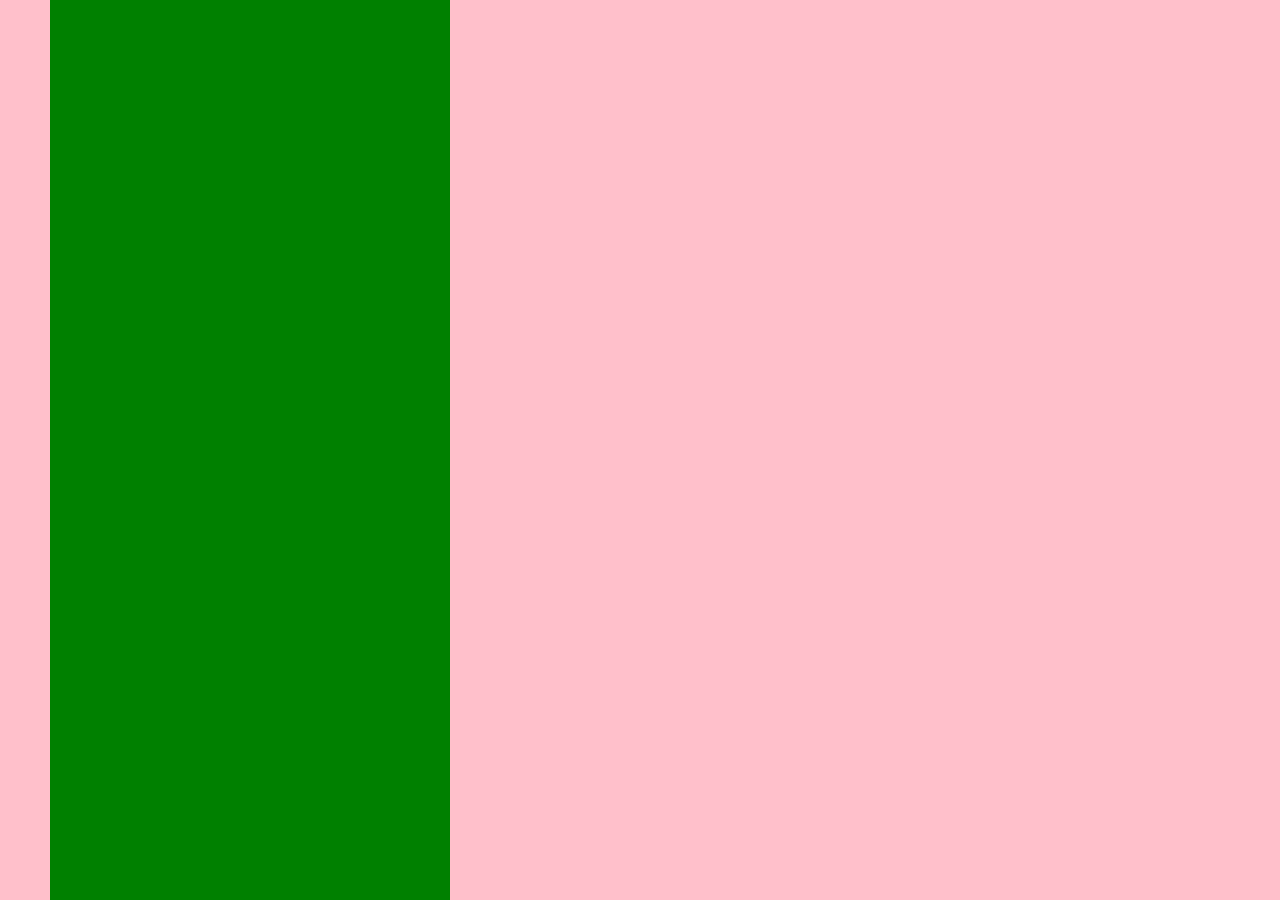
==== section-2/index.html @ b0342b82 "more init stuff" ====
<html>
<head>
	<title>Project Name</title>
	<!-- CSS -->
	<link rel="stylesheet" href="style.css" type="text/css" charset="utf-8" />
	<!-- jQuery Library -->
	<script src="scripts/jquery.js"></script>
	<!-- jQuery UI Library -->
	<script src="scripts/jquery-ui.js"></script>
	<!-- JS Libraries -->
	<script src="scripts/plugins.js"></script>
	<!-- Custom JS Script -->
	<script src="scripts/app.js"></script>
</head>
<body>
	<div id="box"></div>
</body>
</html>
---- section-2/style.css ----
body {
  background: pink;
}

#box {
  position: fixed;
  top: 0;
  left: 50;
  width: 400px;
  height: 100%;
  background: green;
}

/* DON'T DELETE THIS */

html {
  box-sizing: border-box;
  -moz-box-sizing: border-box;
  -webkit-box-sizing: border-box;
}

*,*:before,*:after {
  box-sizing: inherit;
  -moz-box-sizing: inherit;
  -webkit-box-sizing: inherit;
}

body {
  margin: 0;
}

/* Clear Float */

.cf:before,.cf:after {
  content: " ";
  /* 1 */
  display: table;
  /* 2 */
}

.cf:after {
  clear: both;
}

.cf {
  *zoom: 1;
}
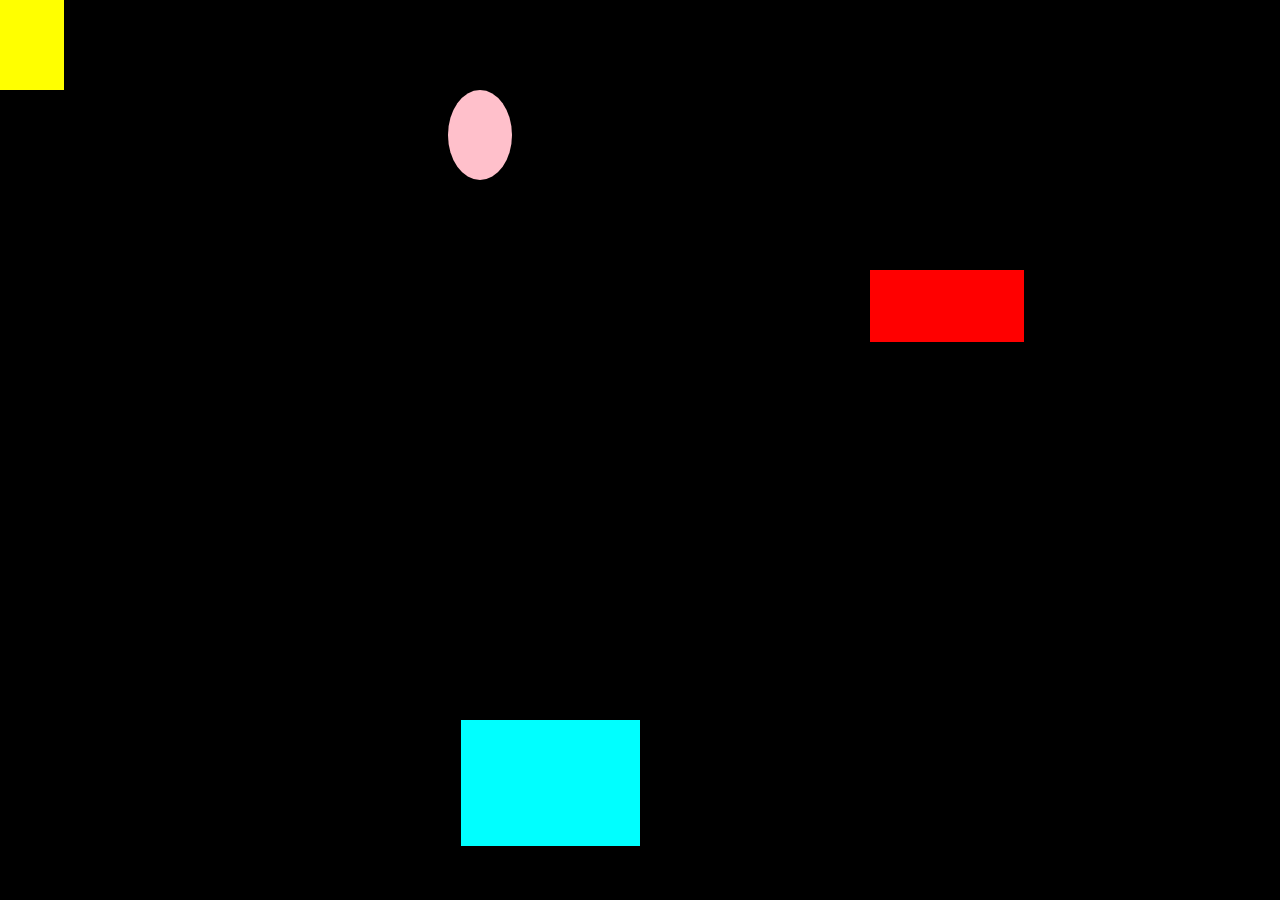
==== commit 175857d0: "emilys 2 sites" ====
--- a/section-2/index.html
+++ b/section-2/index.html
@@ -1,6 +1,6 @@
 <html>
 <head>
-	<title>Project Name</title>
+	<title>Dancing</title>
 	<!-- CSS -->
 	<link rel="stylesheet" href="style.css" type="text/css" charset="utf-8" />
 	<!-- jQuery Library -->
@@ -13,6 +13,15 @@
 	<script src="scripts/app.js"></script>
 </head>
 <body>
-	<div id="box"></div>
+
+<div class="container">
+	<div class="person-1"></div>
+	<div class="person-2"></div>
+	<div class="person-3"></div>
+</div>
+
+<div class="cursor"></div>
+
+
 </body>
 </html>
--- a/section-2/style.css
+++ b/section-2/style.css
@@ -1,15 +1,41 @@
-body {
-  background: pink;
+.container{
+  width: 100%;
+  height: 100%;
 }
 
-#box {
-  position: fixed;
-  top: 0;
-  left: 50;
-  width: 400px;
-  height: 100%;
-  background: green;
-}
+.cursor {
+ position: absolute;
+ left: 0;
+ top: 0;
+ width: 5%;
+ height: 10%;
+ background: yellow;
+ }
+
+.person-1{
+  position: absolute;
+  height: 8%;
+  width: 12%;
+  background: red;
+  top: 30%;
+  right: 20%}
+
+.person-2{
+    position: absolute;
+    height: 10%;
+    width: 5%;
+    border-radius: 50%;
+    background: pink;
+    top: 10%;
+    right: 60%}
+
+.person-3{
+      position: absolute;
+      height: 14%;
+      width: 14%;
+      background: aqua;
+      top: 80%;
+      right: 50%}
 
 /* DON'T DELETE THIS */
 
@@ -27,7 +53,9 @@
 
 body {
   margin: 0;
+  background: black
 }
+
 
 /* Clear Float */
 
